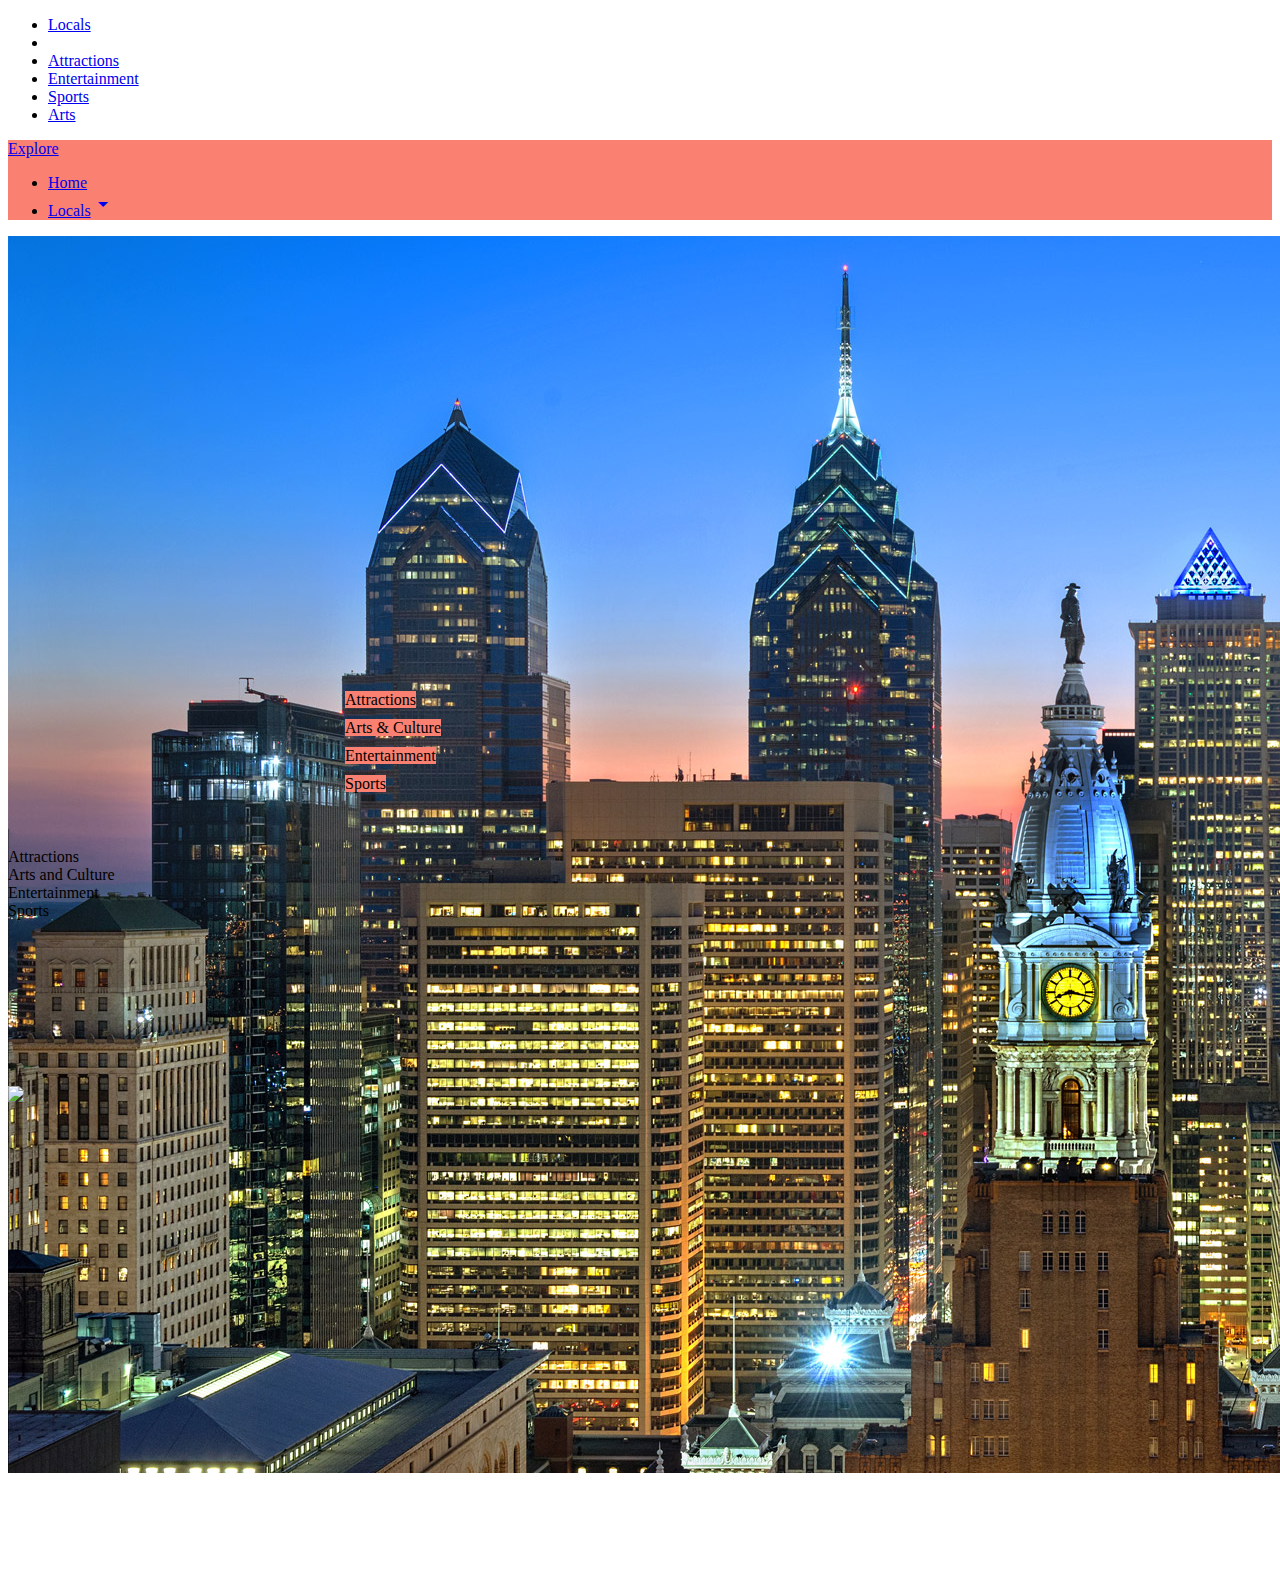
==== locals.html @ ff5b10ab "google api response finished" ====
<!DOCTYPE html>
<html>

<head>
    <script language="javascript" type="text/javascript" src="https://cdnjs.cloudflare.com/ajax/libs/jquery/3.3.1/jquery.js"></script>
    
    <link href="https://fonts.googleapis.com/css?family=Open+Sans:800" rel="stylesheet">
    <script src="https://cdnjs.cloudflare.com/ajax/libs/materialize/1.0.0-alpha.2/js/materialize.min.js"></script>
        <!--Import Google Icon Font-->
        <link href="https://fonts.googleapis.com/icon?family=Material+Icons" rel="stylesheet">
        <!-- Compiled and minified CSS -->
        <link rel="stylesheet" href="https://cdnjs.cloudflare.com/ajax/libs/materialize/1.0.0-alpha.2/css/materialize.min.css">
        <link type="text/css" rel="stylesheet" href="assets/css/style.css">

    <meta name="viewport" content="width=device-width, initial-scale=1.0"/>
    
    <script src="https://www.gstatic.com/firebasejs/4.12.0/firebase.js"></script>
</head>

<body>
    
<!-- Dropdown Structure -->
<ul id="dropdown1" class="dropdown-content">
    <li><a href="locals.html">Locals</a></li>
    <li class="divider"></li>
    <li><a id="attractions-drop" href="#!">Attractions</a></li>
    <li><a id="entertainment-drop"href="#!">Entertainment</a></li>
    <li><a id="sports-drop" href="#!">Sports</a></li>
    <li><a id="arts-drop" href="#!">Arts</a></li>
  </ul>
  <nav>
    <div class="nav-wrapper">
      <a href="index.html" class="brand-logo">Explore</a>
      <ul class="right hide-on-med-and-down">
          <li><a href="index.html">Home</a></li>
        <!-- Dropdown Trigger -->
        <li><a class="dropdown-trigger" href="#!" data-target="dropdown1">Locals<i class="material-icons right">arrow_drop_down</i></a></li>
      </ul>
    </div>
  </nav>
  <div id="test" class="parallax-container">
      <div class="parallax"><img src="assets/images/skyline2.jpg"></div>
      <div class="container">
          <div class="row">
              <div class="header center">
                  <h1>Few Days Off</h1>
              </div>
          </div>
      </div>
    </div>

<div id="main2">
    <div id="events-slide" class="carousel carousel-slider center">
        <div id="attractions" class="carousel-item black-text" href="#one!">
            <div class="carousel-fixed-item center">
                <a id="attractions-button"class="waves-effect waves-light btn newButton">Attractions</a>
              </div>
            
          
          
        </div>
        <div id="arts" class="carousel-item amber black-text" href="#two!">
            <div class="carousel-fixed-item center">
                <a id="arts-button" class="waves-effect waves-light btn newButton">Arts &amp; Culture</a>
              </div>
        </div>
        <div id="entertainment" class="carousel-item green black-text" href="#three!">
            <div class="carousel-fixed-item center">
                <a id="entertainment-button" class="waves-effect waves-light btn newButton">Entertainment</a>
              </div>
         
        </div>
        <div id="sports" class="carousel-item blue black-text" href="#four!">
            <div class="carousel-fixed-item center">
                <a id="sports-button" class="waves-effect waves-light btn newButton">Sports</a>
              </div>
          
        </div>
      </div>
    



 <!--this is the hidden card that will display user attractions-->
      <div id="attractions-display" class="row">
          <div class="col s12 m5">
            <div class="card-panel white">
              <span class="black-text">Attractions
              </span>
            </div>
          </div>
        </div>

        <!--this is the hidden card that will display user arts and culture-->
      <div id="arts-display" class="row">
          <div class="col s12 m5">
            <div class="card-panel white">
              <span class="black-text">Arts and Culture
              </span>
            </div>
          </div>
        </div>
      
        <!--this is the hidden card that will display user entertainment-->
      <div id="entertainment-display" class="row">
          <div class="col s12 m5">
            <div class="card-panel white">
              <span class="black-text">Entertainment
              </span>
            </div>
          </div>
        </div>
                  
        <!--this is the hidden card that will display user sports-->
      <div id="sports-display" class="row">
          <div class="col s12 m5">
            <div class="card-panel white">
              <span class="black-text">Sports
              </span>
            </div>
          </div>
        </div>
        
        </div>
                  
        <div id="test" class="parallax-container">
            <div class="parallax"><img src="assets/images/entertainment2.jpg"></div>
            </div>               
     
          <script type="text/javascript" src="assets/javascript/logic.js"></script>
           
        
</body>


</html>
---- assets/css/style.css ----
#attractions {
    background-image: url("../images/attractions.jpg");
    border-style: solid;
    border-radius: 5px;
    border-width: 5px;
    border-color: salmon;
    background-size: 600px;
   
}

#test {
    height: 400px;
  }


#arts {
    background-image: url("../images/arts.jpg");
    border-style: solid;
    border-radius: 5px;
    border-width: 5px;
    border-color: salmon;
    background-size: 600px;
    
}

#entertainment {
    background-image: url("../images/entertainment.jpg");
    border-style: solid;
    border-radius: 5px;
    border-width: 5px;
    border-color: salmon;
    background-size: 600px;
}

#sports {
    background-image: url("../images/sports.jpg");
    border-style: solid;
    border-radius: 5px;
    border-width: 5px;
    border-color: salmon;
    background-size: 600px;
}

h1 {
     padding: 20px;
     position: relative;
     top: 20px;
     font-family: 'Courier New', Courier, monospace;
     font-weight: bolder;
     color: white;
}
#search-form {
    background-color: white;
    border-radius: 15px;
}

.row .input-field input:focus {
    border-bottom: 1px solid salmon !important;
    box-shadow: 0 1px 0 0 salmon !important;
  }

#user-input {
    background-color: white;
   margin-left: auto;
   margin-right: auto;
    width: 400px;
    border-radius: 25px;
}

nav {
    background-color: salmon;
}

#submit-user, {
    margin-left: 230px;
    padding-bottom: 0px;
}

#user-input2 {
    background-color: white;
    margin-left: auto;
    margin-right: auto;
    width: 400px;
    border-radius: 25px;
    padding: 15px;
}

#slide {
    background-color: white;
}


#link-button {
    margin: 50px;
}

#events-slide {
    width: 600px;
    margin: 50px;
    display: block;
    margin-left: auto;
    margin-right: auto;
}
#event-display {
    background-color: white;
}
.list-group-item {
    border-bottom: 5pt black dashed;
    padding: 5px;

}

#main2, #main {
    min-height: 400px;
}

h3 {
  text-align: center;
}

#help-tourist-button{
    display: block;
    margin-left: auto;
    margin-right: auto;
    width: 400px;
    margin-top: 100px;
}

p {
    text-align: center;
}

.mapButton {
    background-color: salmon;
}
.newButton {
    background-color: salmon;
}
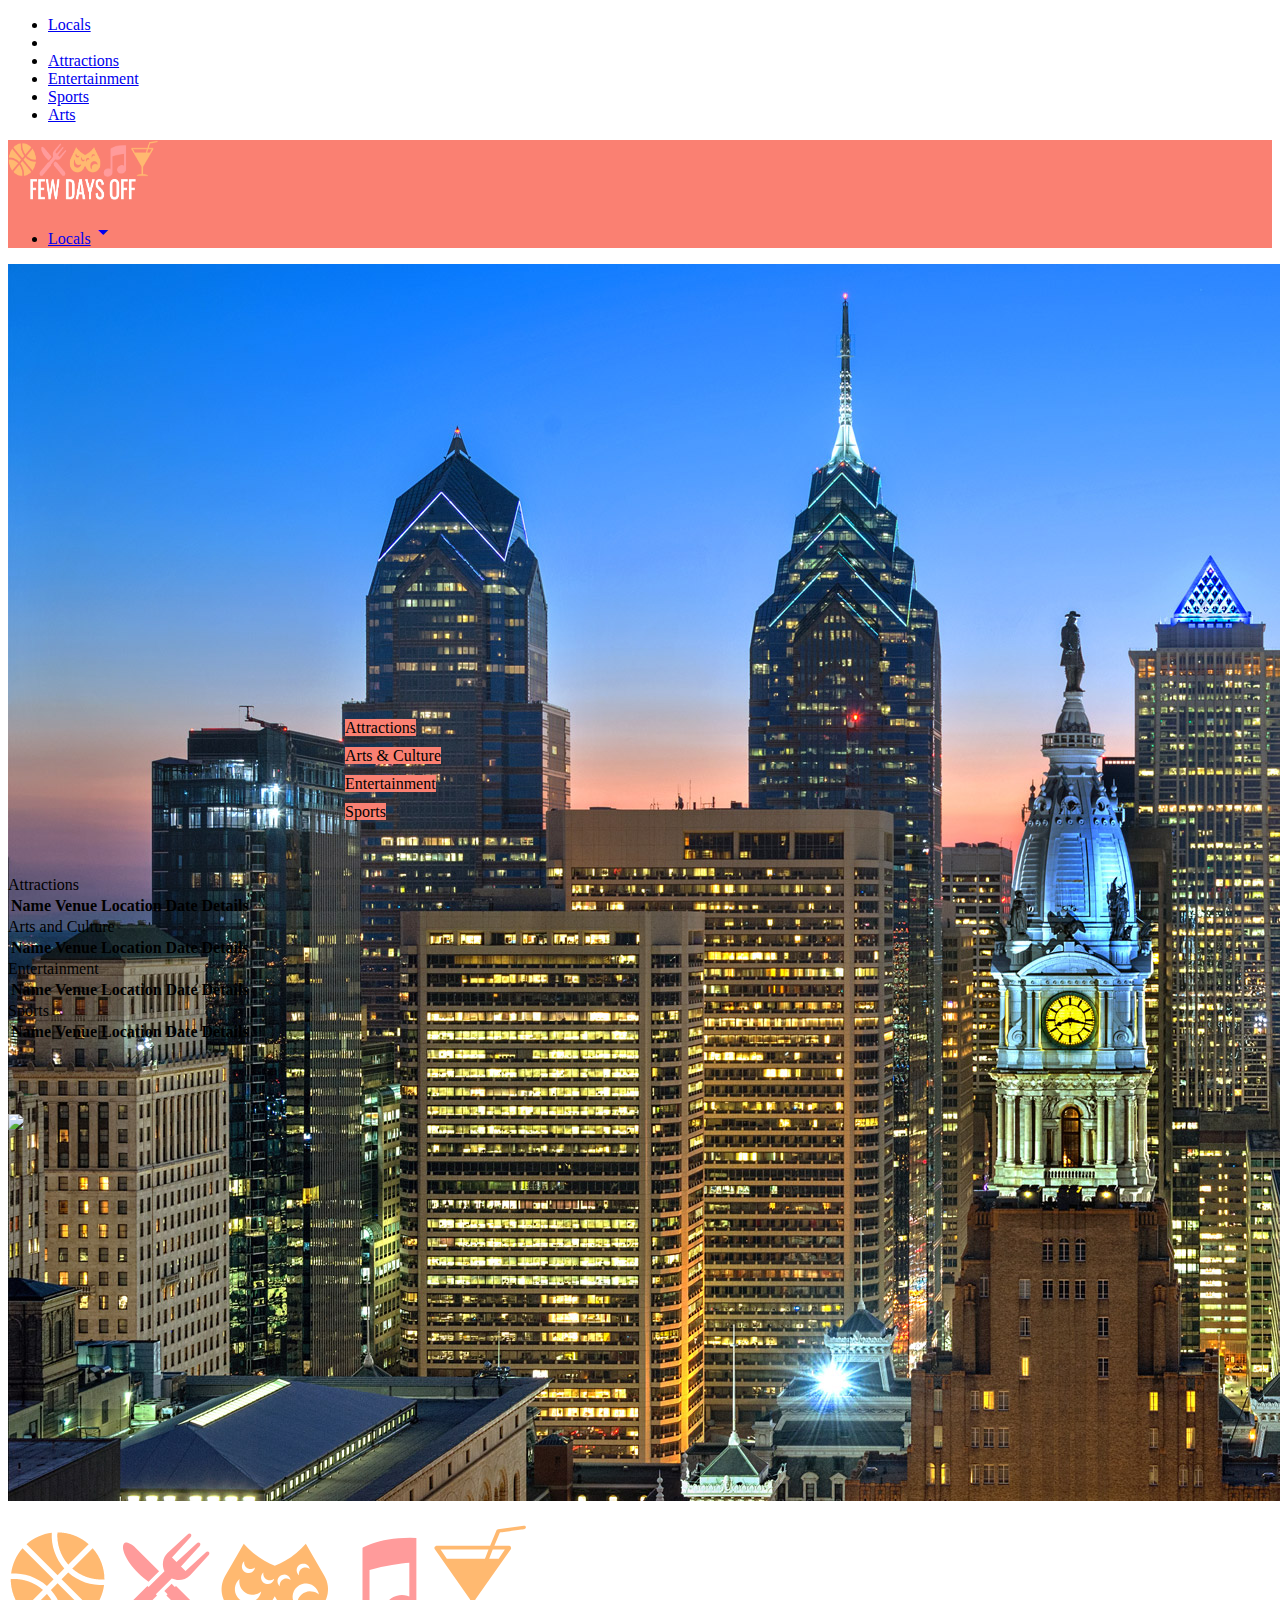
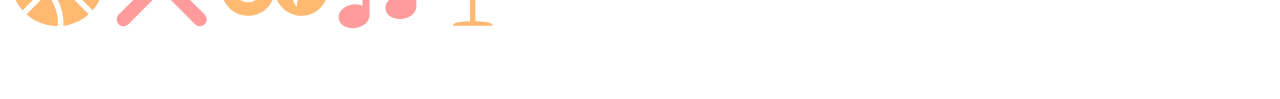
==== commit 50e181a0: "Merge pull request #22 from EGartland/firebase_one" ====
--- a/locals.html
+++ b/locals.html
@@ -13,8 +13,6 @@
         <link type="text/css" rel="stylesheet" href="assets/css/style.css">
 
     <meta name="viewport" content="width=device-width, initial-scale=1.0"/>
-    
-    <script src="https://www.gstatic.com/firebasejs/4.12.0/firebase.js"></script>
 </head>
 
 <body>
@@ -30,9 +28,12 @@
   </ul>
   <nav>
     <div class="nav-wrapper">
-      <a href="index.html" class="brand-logo">Explore</a>
+      <!-- <a href="index.html" class="brand-logo">Explore</a> -->
+                  <a href="index.html">
+                    <img src="assets/images/logo.png" alt="miniLogo" style="width:150px;height:60px;border:0">
+                  </a>
       <ul class="right hide-on-med-and-down">
-          <li><a href="index.html">Home</a></li>
+          <!-- <li><a href="index.html">Home</a></li> -->
         <!-- Dropdown Trigger -->
         <li><a class="dropdown-trigger" href="#!" data-target="dropdown1">Locals<i class="material-icons right">arrow_drop_down</i></a></li>
       </ul>
@@ -43,7 +44,8 @@
       <div class="container">
           <div class="row">
               <div class="header center">
-                  <h1>Few Days Off</h1>
+                  <br>
+                  <img src="assets/images/logo.png" alt="logo">
               </div>
           </div>
       </div>
@@ -89,6 +91,21 @@
               </span>
             </div>
           </div>
+          <div class="panel-body">
+              <table class="table table-hover" id="attractTable">
+                  <thead>
+                      <tr>
+                          <th>Name</th>
+                          <th>Venue</th>
+                          <th>Location</th>
+                          <th>Date</th>
+                          <th>Details</th>
+                      </tr>
+                  </thead>
+                  <tbody id="attractInfo">
+                  </tbody>
+              </table>
+          </div>
         </div>
 
         <!--this is the hidden card that will display user arts and culture-->
@@ -98,6 +115,21 @@
               <span class="black-text">Arts and Culture
               </span>
             </div>
+          </div>
+          <div class="panel-body">
+              <table class="table table-hover" id="artTable">
+                  <thead>
+                      <tr>
+                          <th>Name</th>
+                          <th>Venue</th>
+                          <th>Location</th>
+                          <th>Date</th>
+                          <th>Details</th>
+                      </tr>
+                  </thead>
+                  <tbody id="artInfo">
+                  </tbody>
+              </table>
           </div>
         </div>
       
@@ -109,6 +141,21 @@
               </span>
             </div>
           </div>
+          <div class="panel-body">
+              <table class="table table-hover" id="entTable">
+                  <thead>
+                      <tr>
+                          <th>Name</th>
+                          <th>Venue</th>
+                          <th>Location</th>
+                          <th>Date</th>
+                          <th>Details</th>
+                      </tr>
+                  </thead>
+                  <tbody id="entInfo">
+                  </tbody>
+              </table>
+          </div>
         </div>
                   
         <!--this is the hidden card that will display user sports-->
@@ -119,6 +166,21 @@
               </span>
             </div>
           </div>
+          <div class="panel-body">
+              <table class="table table-hover" id="sportsTable">
+                  <thead>
+                      <tr>
+                          <th>Name</th>
+                          <th>Venue</th>
+                          <th>Location</th>
+                          <th>Date</th>
+                          <th>Details</th>
+                      </tr>
+                  </thead>
+                  <tbody id="sportsInfo">
+                  </tbody>
+              </table>
+          </div>
         </div>
         
         </div>
@@ -127,8 +189,9 @@
             <div class="parallax"><img src="assets/images/entertainment2.jpg"></div>
             </div>               
      
+          <script src="https://www.gstatic.com/firebasejs/5.2.0/firebase.js"></script>
           <script type="text/javascript" src="assets/javascript/logic.js"></script>
-           
+          <script type="text/javascript" src="assets/javascript/firebase.js"></script> 
         
 </body>
 
--- a/assets/css/style.css
+++ b/assets/css/style.css
@@ -13,6 +13,14 @@
 #test {
     height: 400px;
   }
+
+.logo {
+    display: block;
+    position: relative;
+    margin-left: auto;
+    margin-right: auto;
+    padding-top: 150px;
+}
 
 
 #arts {
